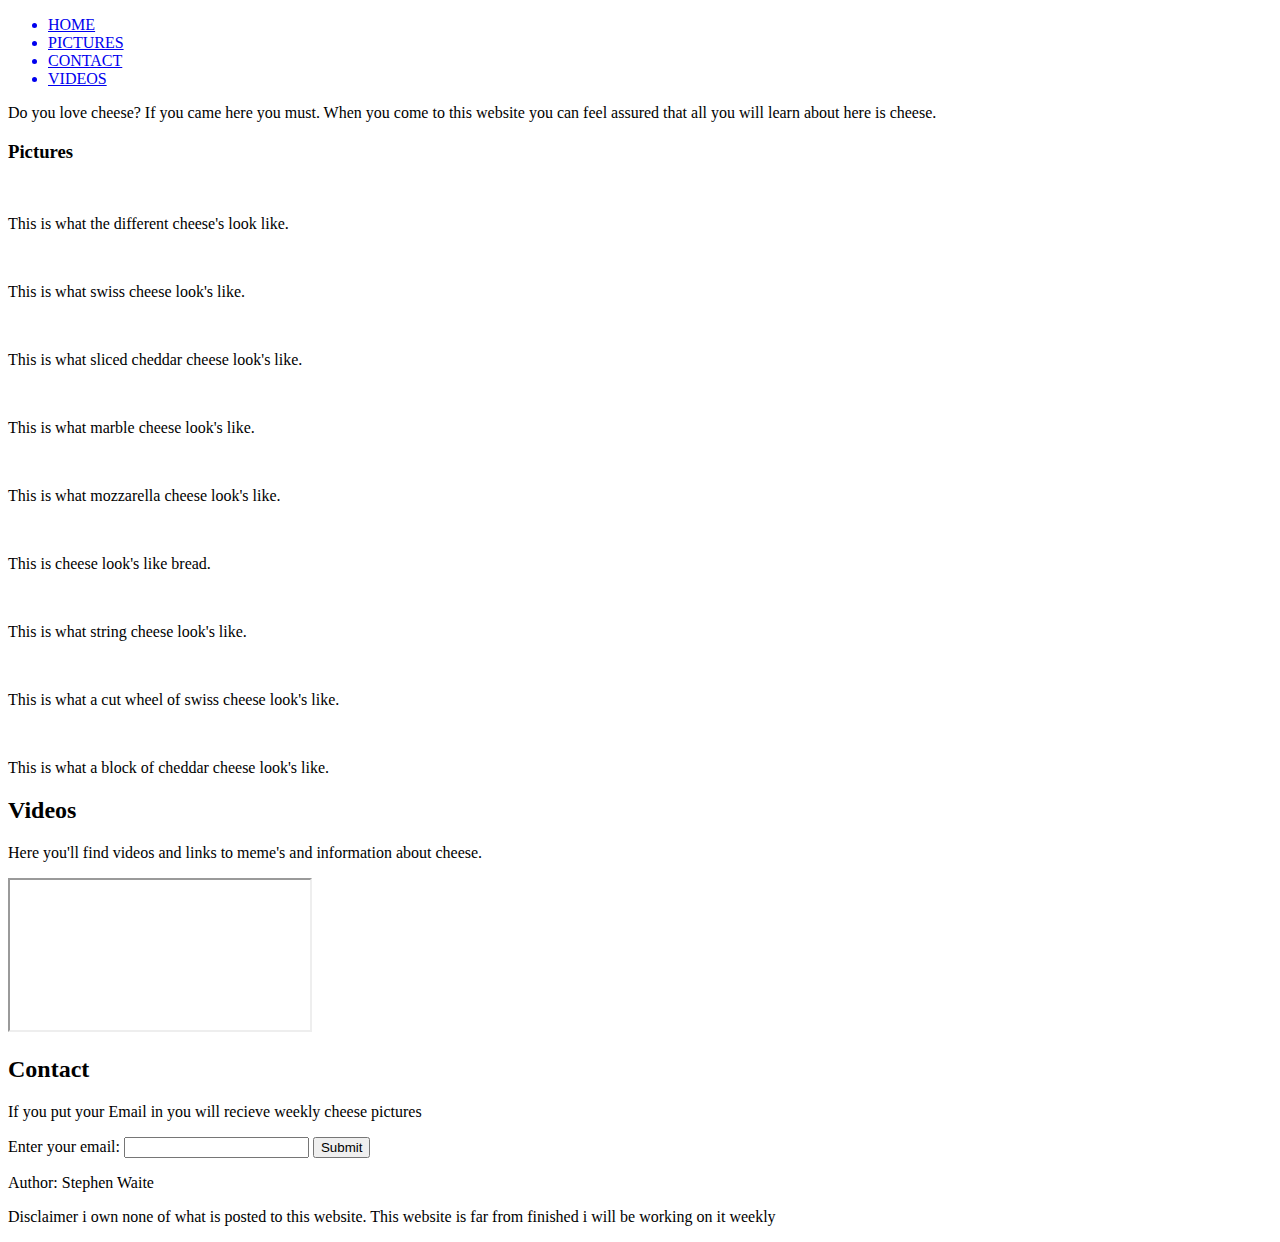
==== Basic_HTML_and_CSS/one_page_website.html @ 7fac426b "add one_page_website.html" ====
<!DOCTYPE html>
<html lang="en">
	<head>
		<meta Charset="UTF-8">
		<title>Welcome to Cheese</title>
	</head>
	<body>
	
		<!-- NAV -->
		<div>
			<div>
				<ul>
					<a href="#home" id="link"><li>HOME</li></a>
					<a href="#pictures" id="link"><li>PICTURES</li></a>
					<a href="#contact" id="link"><li>CONTACT</li></a>
					<a href="#videos" id="link"><li>VIDEOS</li></a>
				</ul>
			</div>
		</div>
		<!-- END NAV -->
		
		<!-- HOME -->
		<div id="home">
			<div>
				<div>
					<p> Do you love cheese? If you came here you must. 
					When you come to this website you can feel assured that all you will learn about here is cheese. </p>
				</div>
			</div>
		</div>
		<!-- END HOME -->
		
		<!-- PICTURES -->
		<section>
			<div id="pictures">
				<h3>Pictures</h3>
					<div>
					
					<!-- PICTURE-CONTAINER 1 -->
					<div>
						<div>
							<img src="\Users\squad\Documents\myRepository\Code\Basic_HTML_and_CSS\Pictures\Thumbnail_1.jpg" alt="">
							<div>
								<p>This is what the different cheese's look like.</p>
							</div>
						</div>
					</div>
					<!-- END PICTURE-CONTAINER 1 -->
					
					<!-- PICTURE-CONTAINER 2 -->
					<div>
						<div>
						<img src="\Users\squad\Documents\myRepository\Code\Basic_HTML_and_CSS\Pictures\Thumbnail_2.jpg" alt="">
							<div>
								<p>This is what swiss cheese look's like.</p>
							</div>
						</div>
					</div>
					<!-- END PICTURE-CONTAINER 2 -->
					
					<!-- PICTURE-CONTAINER 3 -->
					<div>
						<div>
							<img src="\Users\squad\Documents\myRepository\Code\Basic_HTML_and_CSS\Pictures\Thumbnail_3.jpg" alt="">
							<div>
								<p>This is what sliced cheddar cheese look's like.</p>
							</div>
						</div>
					</div>
					<!-- END PICTURE-CONTAINER 3 -->
					
					<!-- PICTURE-CONTAINER 4 -->
					<div>
						<div>
						<img src="\Users\squad\Documents\myRepository\Code\Basic_HTML_and_CSS\Pictures\Thumbnail_4.jpg" alt="">
							<div>
								<p>This is what marble cheese look's like.</p>
							</div>
						</div>
					</div>
					<!-- END PICTURE-CONTAINER 4 -->
					
					<!-- PICTURE-CONTAINER 5 -->
					<div>
						<div>
						<img src="\Users\squad\Documents\myRepository\Code\Basic_HTML_and_CSS\Pictures\Thumbnail_5.jpg" alt="">
							<div>
								<p>This is what mozzarella cheese look's like.</p>
							</div>
						</div>
					</div>
					<!-- END PICTURE-CONTAINER 5 -->
					
					<!-- PICTURE-CONTAINER 6 -->
					<div>
						<div>
						<img src="\Users\squad\Documents\myRepository\Code\Basic_HTML_and_CSS\Pictures\Thumbnail_6.jpg" alt="">
							<div>
								<p>This is cheese look's like bread.</p>
							</div>
						</div>
					</div>
					<!-- END PICTURE-CONTAINER 6 -->
					
					<!-- PICTURE-CONTAINER 7 -->
					<div>
						<div>
							<img src="\Users\squad\Documents\myRepository\Code\Basic_HTML_and_CSS\Pictures\Thumbnail_7.jpg" alt="">
							<div>
								<p>This is what string cheese look's like.</p>
							</div>
						</div>
					</div>
					<!-- END PICTURE-CONTAINER 7 -->
					
					<!-- PICTURE-CONTAINER 8 -->
					<div>
						<div>
							<img src="\Users\squad\Documents\myRepository\Code\Basic_HTML_and_CSS\Pictures\Thumbnail_8.jpg" alt="">
							<div>
								<p>This is what a cut wheel of swiss cheese look's like.</p>
							</div>
						</div>
					</div>
					<!-- END PICTURE-CONTAINER 8 -->
					
					<!-- PICTURE-CONTAINER 9 -->
					<div>
						<div>
							<img src="\Users\squad\Documents\myRepository\Code\Basic_HTML_and_CSS\Pictures\Thumbnail_9.jpg" alt="">
							<div>
								<p>This is what a block of cheddar cheese look's like.</p>
							</div>
						</div>
					</div>
					<!-- END PICTURE-CONTAINER 9 -->
					
				</div>
			</div>
		</section>
		<!-- END PICTURES -->
		
		<!-- VIDEOS -->
		<section>
			<div id="videos">
				<div>
					<h2>Videos</h2>
						<div>
							<p>Here you'll find videos and links to meme's and information about cheese.</p>
								<div>
									<iframe
									src="https://www.youtube.com/watch?v=SyimUCBIo6c"
									title="James May says cheese">
									</iframe>
								</div>
						</div>
				</div>
			</div>
		</section>
		<!-- END VIDEOS -->
		
		<!-- CONTACT -->
		<section>
			<div id="contact">
				<div>
					<h2>Contact</h2>
					<div>
						<p>If you put your Email in you will recieve weekly cheese pictures</p>
						<div>
							<form action="" method="post">
								<label for="email">Enter your email:</label>
								<input type="email" id="email" name="email">
								<input type="submit">
							</form>
						</div>
					</div>
				</div>
			</div>
		</section>
		<!-- END CONTACT -->
		
		<!-- FOOTER -->
			<footer>
				<p>Author: Stephen Waite</p>
				<p>Disclaimer i own none of what is posted to this website. This website is far from finished i will be working on it weekly</p>
		<!-- END FOOTER -->
	
	</body>
</html>
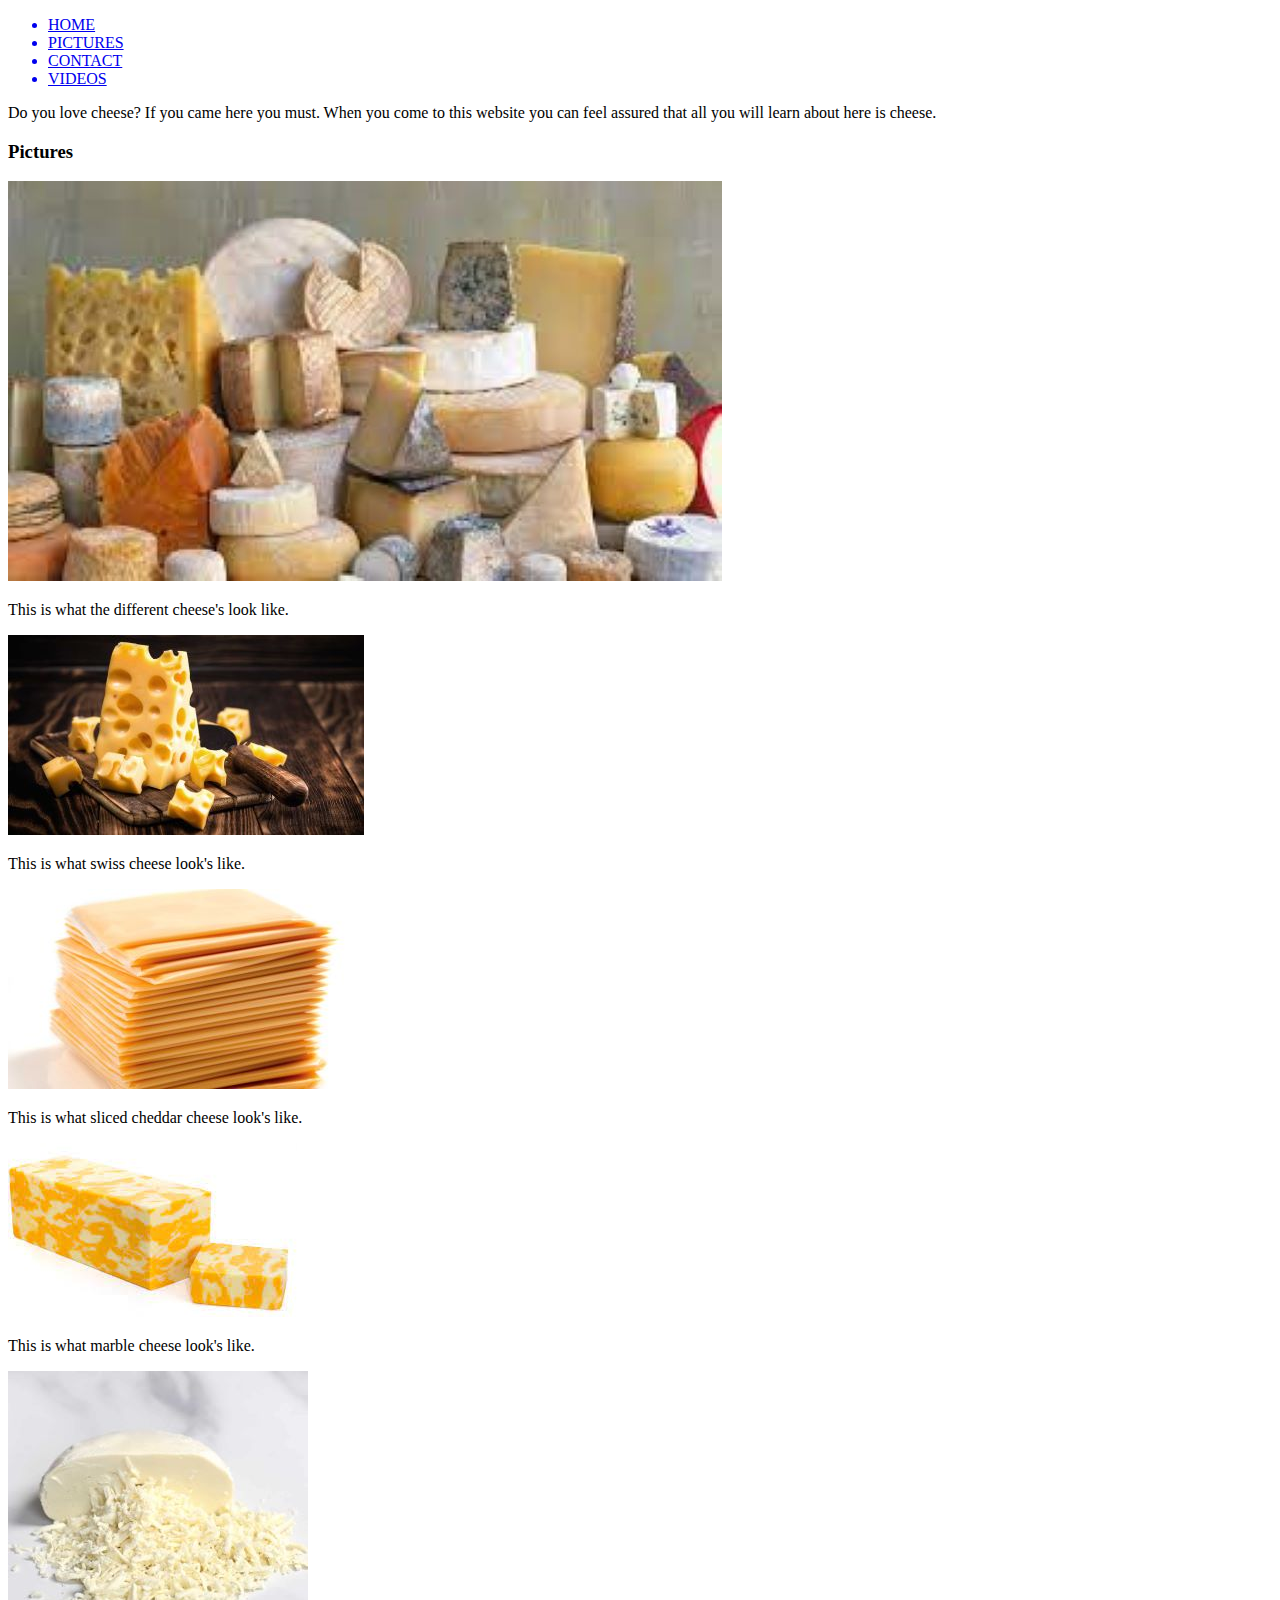
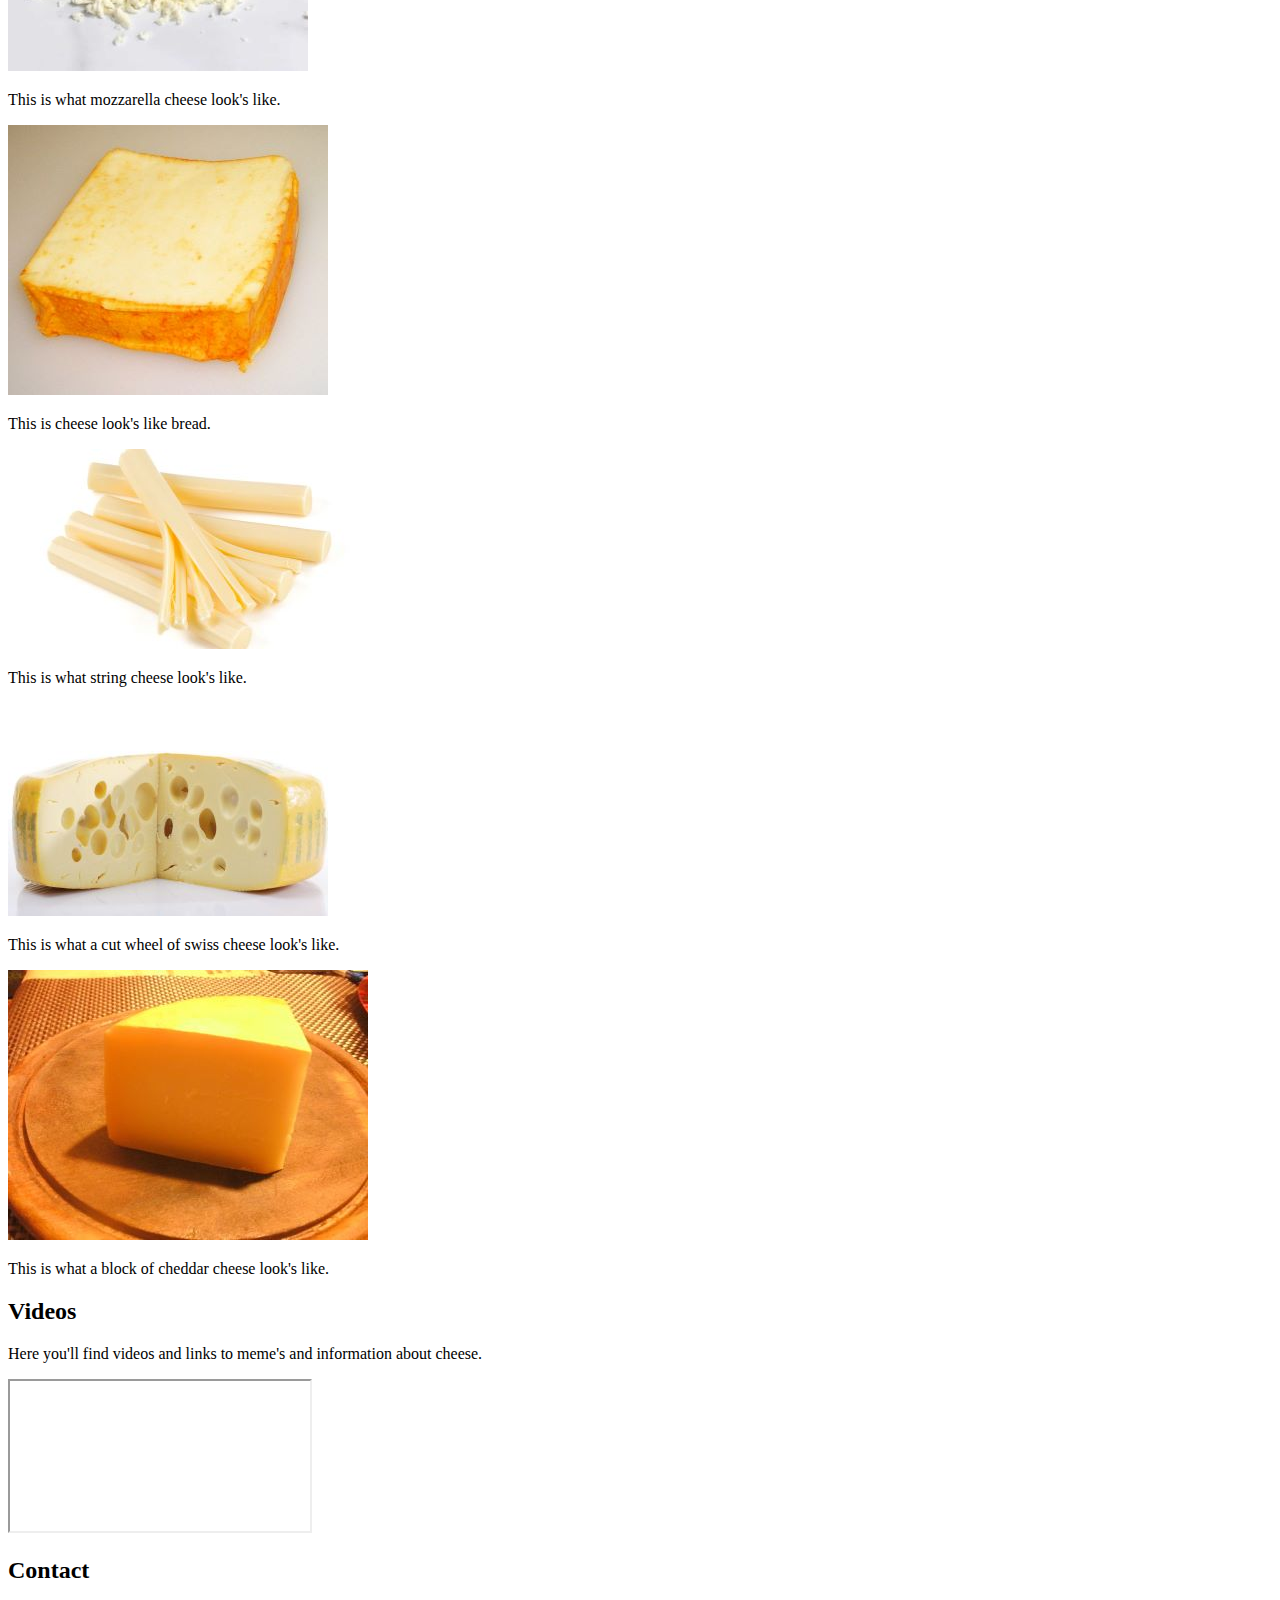
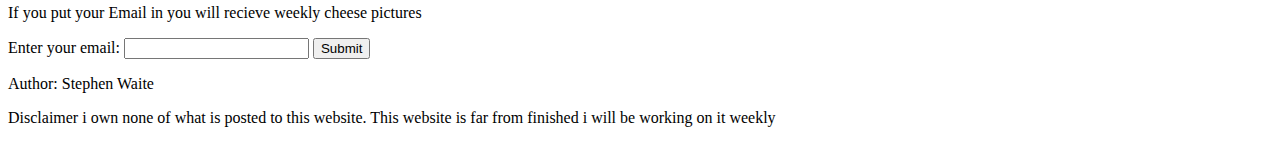
==== commit 44a34869: "updated the file" ====
--- a/Basic_HTML_and_CSS/one_page_website.html
+++ b/Basic_HTML_and_CSS/one_page_website.html
@@ -39,7 +39,7 @@
 					<!-- PICTURE-CONTAINER 1 -->
 					<div>
 						<div>
-							<img src="\Users\squad\Documents\myRepository\Code\Basic_HTML_and_CSS\Pictures\Thumbnail_1.jpg" alt="">
+							<img src="\Basic_HTML_and_CSS\Pictures\Thumbnail_1.jpg" alt="">
 							<div>
 								<p>This is what the different cheese's look like.</p>
 							</div>
@@ -50,7 +50,7 @@
 					<!-- PICTURE-CONTAINER 2 -->
 					<div>
 						<div>
-						<img src="\Users\squad\Documents\myRepository\Code\Basic_HTML_and_CSS\Pictures\Thumbnail_2.jpg" alt="">
+						<img src="\Basic_HTML_and_CSS\Pictures\Thumbnail_2.jpg" alt="">
 							<div>
 								<p>This is what swiss cheese look's like.</p>
 							</div>
@@ -61,7 +61,7 @@
 					<!-- PICTURE-CONTAINER 3 -->
 					<div>
 						<div>
-							<img src="\Users\squad\Documents\myRepository\Code\Basic_HTML_and_CSS\Pictures\Thumbnail_3.jpg" alt="">
+							<img src="\Basic_HTML_and_CSS\Pictures\Thumbnail_3.jpg" alt="">
 							<div>
 								<p>This is what sliced cheddar cheese look's like.</p>
 							</div>
@@ -72,7 +72,7 @@
 					<!-- PICTURE-CONTAINER 4 -->
 					<div>
 						<div>
-						<img src="\Users\squad\Documents\myRepository\Code\Basic_HTML_and_CSS\Pictures\Thumbnail_4.jpg" alt="">
+						<img src="\Basic_HTML_and_CSS\Pictures\Thumbnail_4.jpg" alt="">
 							<div>
 								<p>This is what marble cheese look's like.</p>
 							</div>
@@ -83,7 +83,7 @@
 					<!-- PICTURE-CONTAINER 5 -->
 					<div>
 						<div>
-						<img src="\Users\squad\Documents\myRepository\Code\Basic_HTML_and_CSS\Pictures\Thumbnail_5.jpg" alt="">
+						<img src="\Basic_HTML_and_CSS\Pictures\Thumbnail_5.jpg" alt="">
 							<div>
 								<p>This is what mozzarella cheese look's like.</p>
 							</div>
@@ -94,7 +94,7 @@
 					<!-- PICTURE-CONTAINER 6 -->
 					<div>
 						<div>
-						<img src="\Users\squad\Documents\myRepository\Code\Basic_HTML_and_CSS\Pictures\Thumbnail_6.jpg" alt="">
+						<img src="\Basic_HTML_and_CSS\Pictures\Thumbnail_6.jpg" alt="">
 							<div>
 								<p>This is cheese look's like bread.</p>
 							</div>
@@ -105,7 +105,7 @@
 					<!-- PICTURE-CONTAINER 7 -->
 					<div>
 						<div>
-							<img src="\Users\squad\Documents\myRepository\Code\Basic_HTML_and_CSS\Pictures\Thumbnail_7.jpg" alt="">
+							<img src="\Basic_HTML_and_CSS\Pictures\Thumbnail_7.jpg" alt="">
 							<div>
 								<p>This is what string cheese look's like.</p>
 							</div>
@@ -116,7 +116,7 @@
 					<!-- PICTURE-CONTAINER 8 -->
 					<div>
 						<div>
-							<img src="\Users\squad\Documents\myRepository\Code\Basic_HTML_and_CSS\Pictures\Thumbnail_8.jpg" alt="">
+							<img src="\Basic_HTML_and_CSS\Pictures\Thumbnail_8.jpg" alt="">
 							<div>
 								<p>This is what a cut wheel of swiss cheese look's like.</p>
 							</div>
@@ -127,7 +127,7 @@
 					<!-- PICTURE-CONTAINER 9 -->
 					<div>
 						<div>
-							<img src="\Users\squad\Documents\myRepository\Code\Basic_HTML_and_CSS\Pictures\Thumbnail_9.jpg" alt="">
+							<img src="\Basic_HTML_and_CSS\Pictures\Thumbnail_9.jpg" alt="">
 							<div>
 								<p>This is what a block of cheddar cheese look's like.</p>
 							</div>
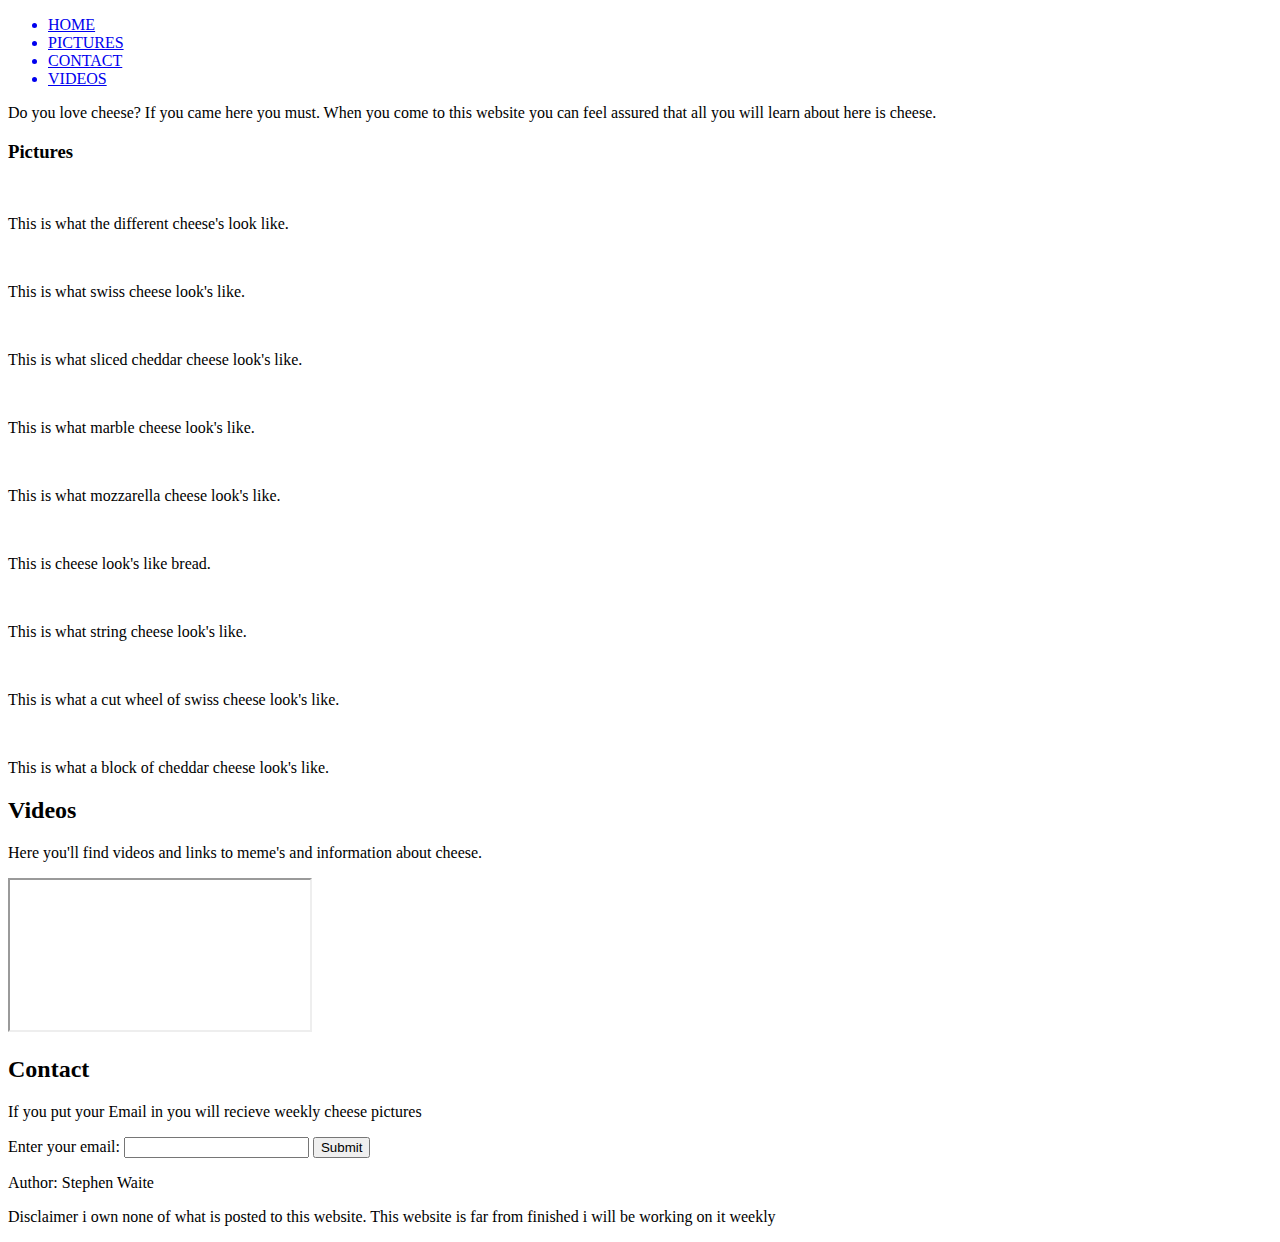
==== commit 45d7efb5: "updated the code" ====
--- a/Basic_HTML_and_CSS/one_page_website.html
+++ b/Basic_HTML_and_CSS/one_page_website.html
@@ -39,7 +39,7 @@
 					<!-- PICTURE-CONTAINER 1 -->
 					<div>
 						<div>
-							<img src="\Basic_HTML_and_CSS\Pictures\Thumbnail_1.jpg" alt="">
+							<img src="\Pictures\Thumbnail_1.jpg" alt="">
 							<div>
 								<p>This is what the different cheese's look like.</p>
 							</div>
@@ -50,7 +50,7 @@
 					<!-- PICTURE-CONTAINER 2 -->
 					<div>
 						<div>
-						<img src="\Basic_HTML_and_CSS\Pictures\Thumbnail_2.jpg" alt="">
+						<img src="\Pictures\Thumbnail_2.jpg" alt="">
 							<div>
 								<p>This is what swiss cheese look's like.</p>
 							</div>
@@ -61,7 +61,7 @@
 					<!-- PICTURE-CONTAINER 3 -->
 					<div>
 						<div>
-							<img src="\Basic_HTML_and_CSS\Pictures\Thumbnail_3.jpg" alt="">
+							<img src="\Pictures\Thumbnail_3.jpg" alt="">
 							<div>
 								<p>This is what sliced cheddar cheese look's like.</p>
 							</div>
@@ -72,7 +72,7 @@
 					<!-- PICTURE-CONTAINER 4 -->
 					<div>
 						<div>
-						<img src="\Basic_HTML_and_CSS\Pictures\Thumbnail_4.jpg" alt="">
+						<img src="\Pictures\Thumbnail_4.jpg" alt="">
 							<div>
 								<p>This is what marble cheese look's like.</p>
 							</div>
@@ -83,7 +83,7 @@
 					<!-- PICTURE-CONTAINER 5 -->
 					<div>
 						<div>
-						<img src="\Basic_HTML_and_CSS\Pictures\Thumbnail_5.jpg" alt="">
+						<img src="\Pictures\Thumbnail_5.jpg" alt="">
 							<div>
 								<p>This is what mozzarella cheese look's like.</p>
 							</div>
@@ -94,7 +94,7 @@
 					<!-- PICTURE-CONTAINER 6 -->
 					<div>
 						<div>
-						<img src="\Basic_HTML_and_CSS\Pictures\Thumbnail_6.jpg" alt="">
+						<img src="\Pictures\Thumbnail_6.jpg" alt="">
 							<div>
 								<p>This is cheese look's like bread.</p>
 							</div>
@@ -105,7 +105,7 @@
 					<!-- PICTURE-CONTAINER 7 -->
 					<div>
 						<div>
-							<img src="\Basic_HTML_and_CSS\Pictures\Thumbnail_7.jpg" alt="">
+							<img src="\Pictures\Thumbnail_7.jpg" alt="">
 							<div>
 								<p>This is what string cheese look's like.</p>
 							</div>
@@ -116,7 +116,7 @@
 					<!-- PICTURE-CONTAINER 8 -->
 					<div>
 						<div>
-							<img src="\Basic_HTML_and_CSS\Pictures\Thumbnail_8.jpg" alt="">
+							<img src="\Pictures\Thumbnail_8.jpg" alt="">
 							<div>
 								<p>This is what a cut wheel of swiss cheese look's like.</p>
 							</div>
@@ -127,7 +127,7 @@
 					<!-- PICTURE-CONTAINER 9 -->
 					<div>
 						<div>
-							<img src="\Basic_HTML_and_CSS\Pictures\Thumbnail_9.jpg" alt="">
+							<img src="\Pictures\Thumbnail_9.jpg" alt="">
 							<div>
 								<p>This is what a block of cheddar cheese look's like.</p>
 							</div>
@@ -149,8 +149,8 @@
 							<p>Here you'll find videos and links to meme's and information about cheese.</p>
 								<div>
 									<iframe
-									src="https://www.youtube.com/watch?v=SyimUCBIo6c"
-									title="James May says cheese">
+									src="https://www.youtube.com/watch?v=oyZVEDFP16w"
+									title="Cheese">
 									</iframe>
 								</div>
 						</div>
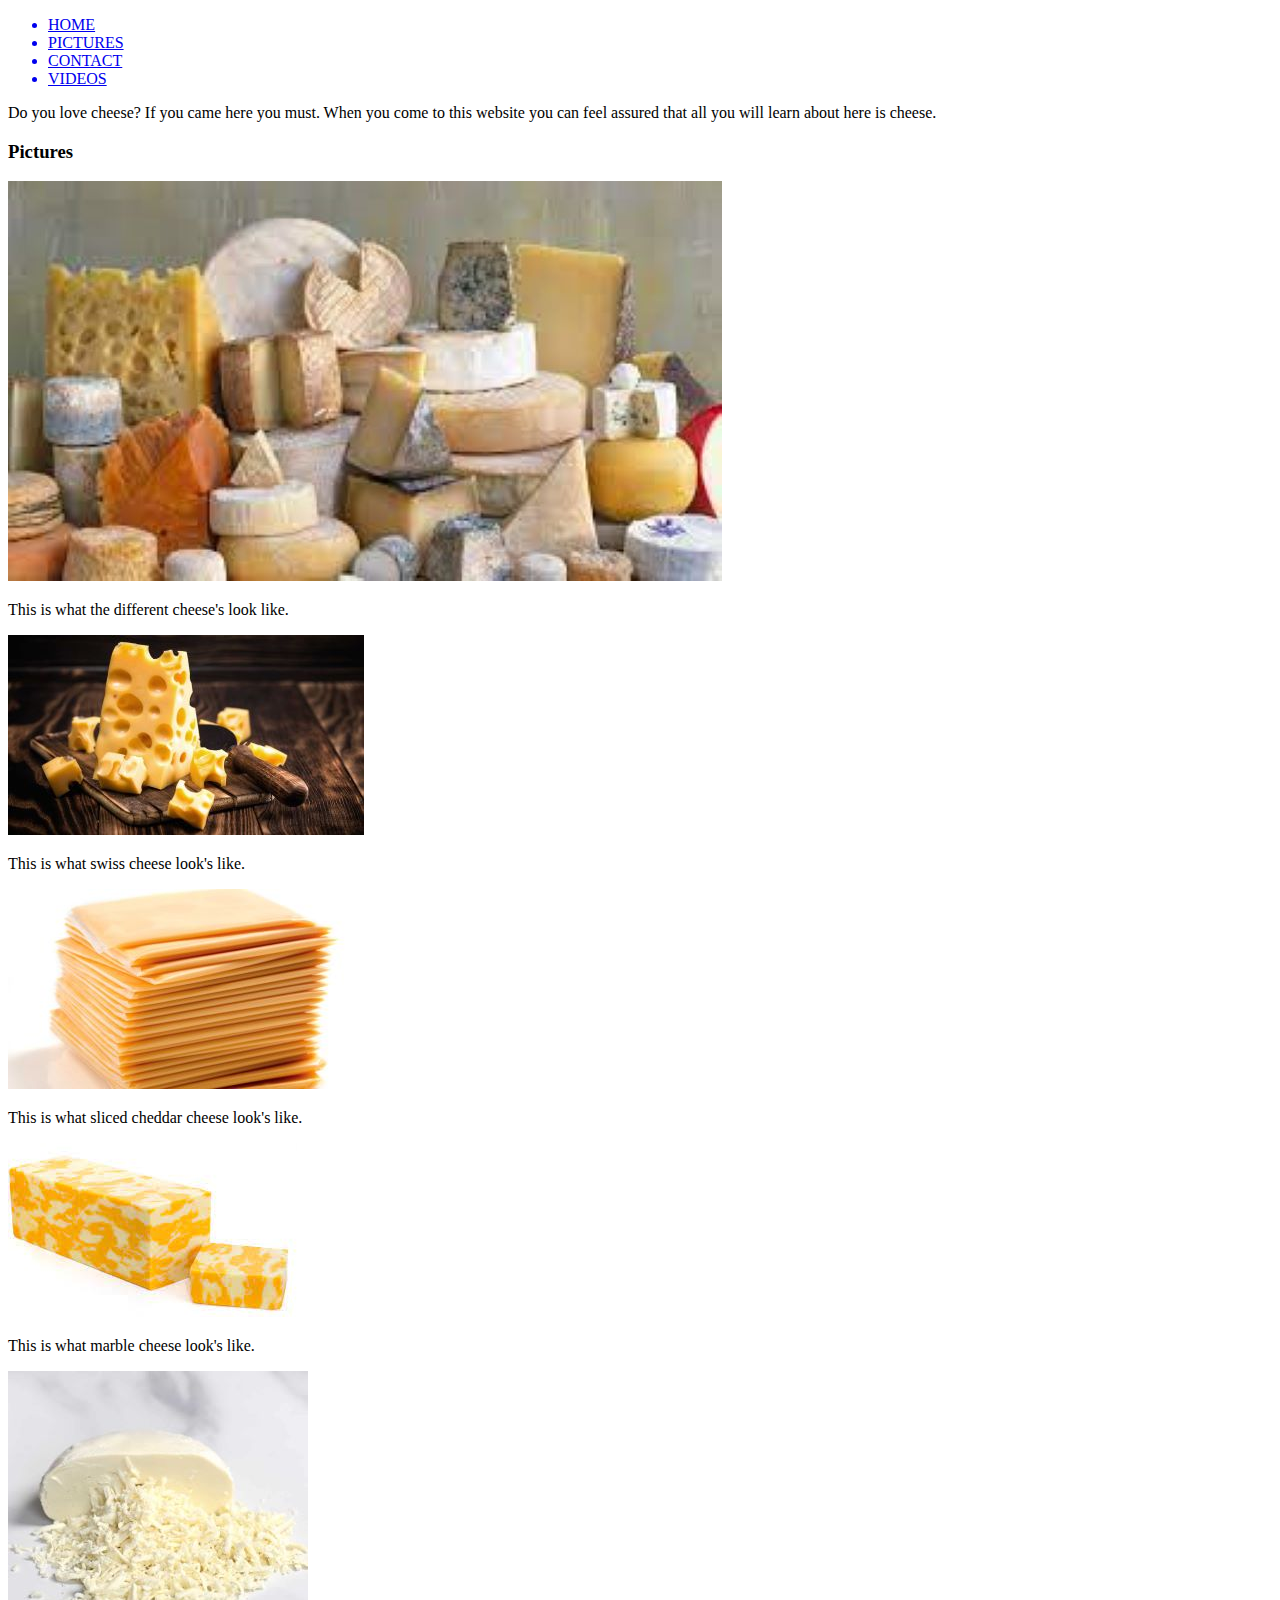
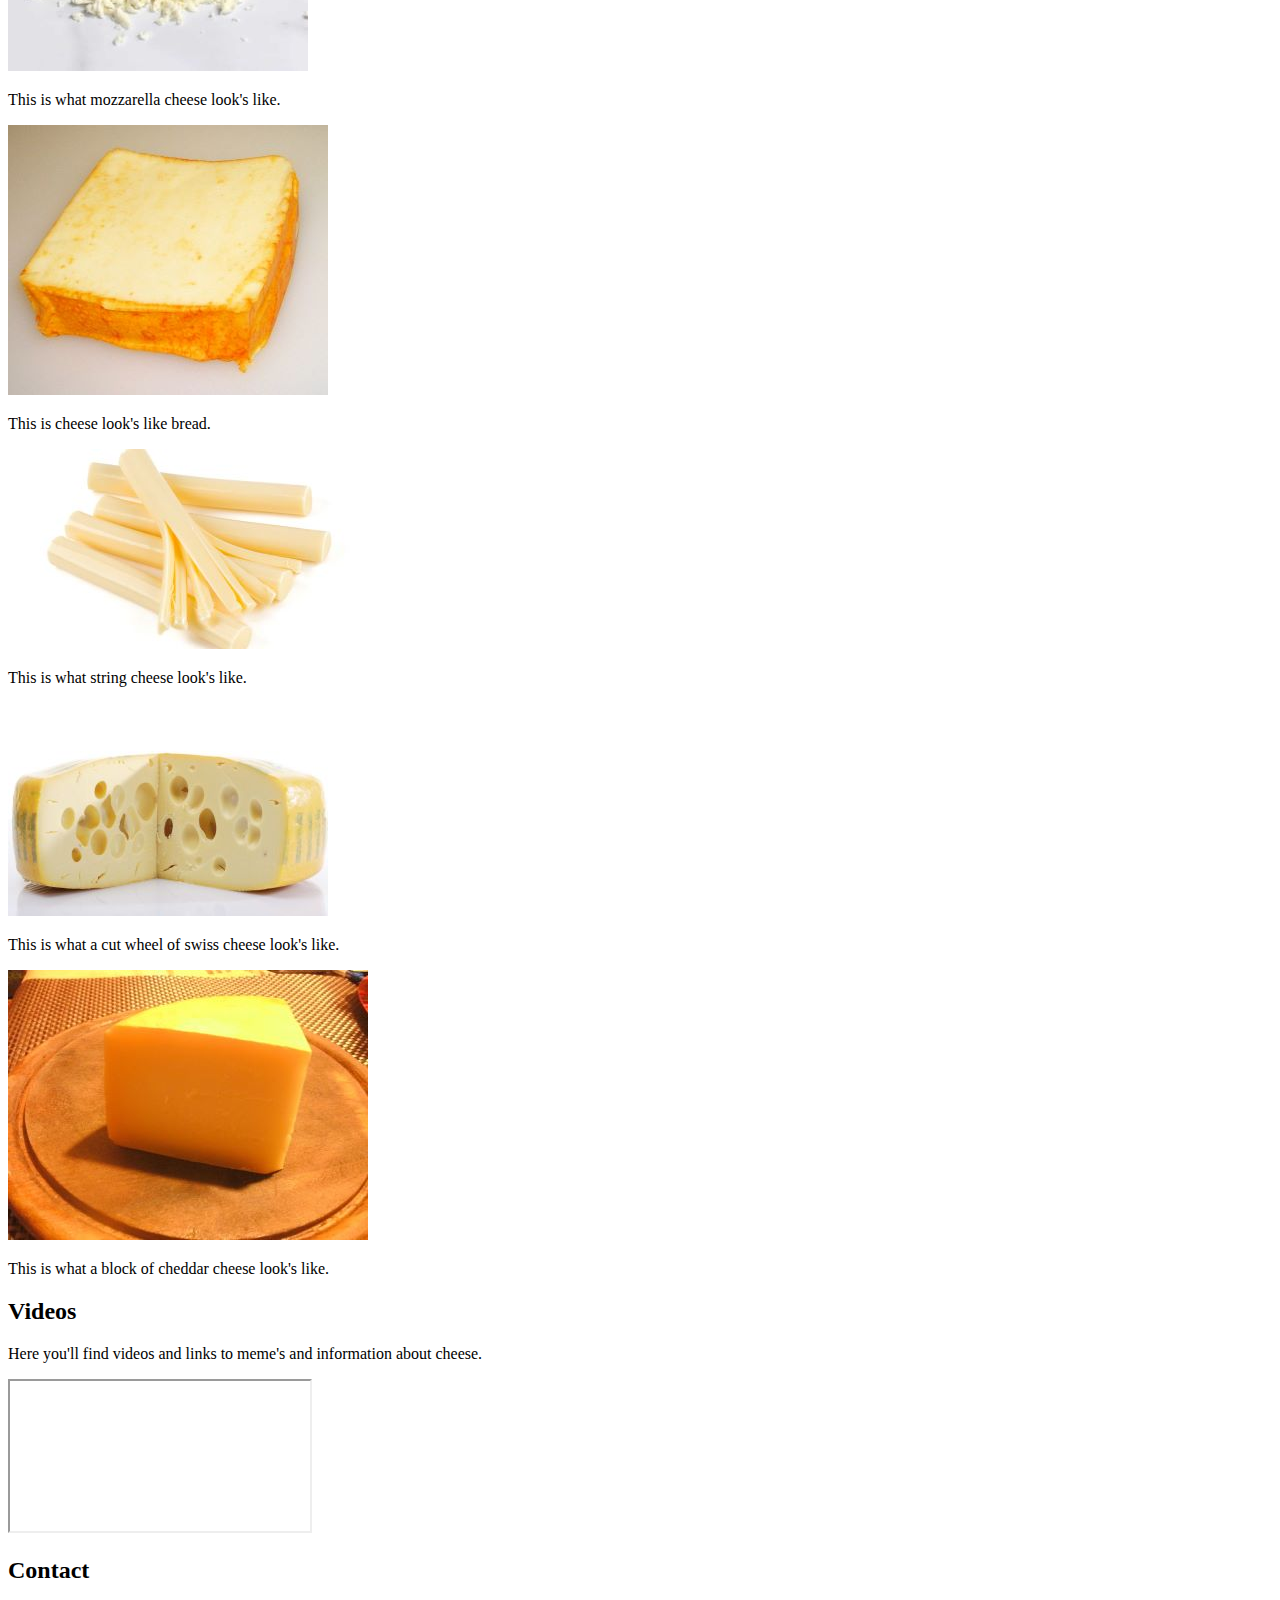
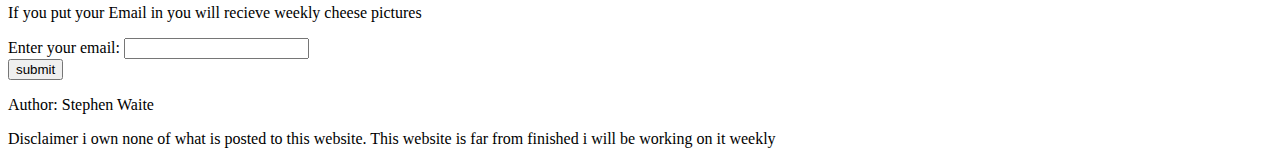
==== commit 6e55edeb: "Main" ====
--- a/Basic_HTML_and_CSS/one_page_website.html
+++ b/Basic_HTML_and_CSS/one_page_website.html
@@ -1,15 +1,18 @@
 <!DOCTYPE html>
 <html lang="en">
 	<head>
+		<link rel="stylesheet" href="./css/favicon.css">
 		<meta Charset="UTF-8">
 		<title>Welcome to Cheese</title>
+		<link rel="stylesheet" href="./css/animation.css">
+		<link rel="stylesheet" href="./css/shared.css">
 	</head>
 	<body>
 	
 		<!-- NAV -->
-		<div>
-			<div>
-				<ul>
+		<div class="wrap">
+			<div class="menu-container">
+				<ul class="menu">
 					<a href="#home" id="link"><li>HOME</li></a>
 					<a href="#pictures" id="link"><li>PICTURES</li></a>
 					<a href="#contact" id="link"><li>CONTACT</li></a>
@@ -21,119 +24,121 @@
 		
 		<!-- HOME -->
 		<div id="home">
-			<div>
-				<div>
-					<p> Do you love cheese? If you came here you must. 
-					When you come to this website you can feel assured that all you will learn about here is cheese. </p>
+			<div class="container">
+				<div class="text-center">
+					<span class="head-main">
+						<p> Do you love cheese? If you came here you must. 
+						When you come to this website you can feel assured that all you will learn about here is cheese. </p>
+					</span>
 				</div>
 			</div>
 		</div>
 		<!-- END HOME -->
 		
 		<!-- PICTURES -->
-		<section>
-			<div id="pictures">
+		<section id="pictures">
+			<div class="container">
 				<h3>Pictures</h3>
-					<div>
+					<div class="flex-container">
 					
-					<!-- PICTURE-CONTAINER 1 -->
-					<div>
-						<div>
-							<img src="\Pictures\Thumbnail_1.jpg" alt="">
-							<div>
-								<p>This is what the different cheese's look like.</p>
+						<!-- PICTURE-CONTAINER 1 -->
+						<div class="photo-container">
+							<div class="photo">
+								<img src="Pictures\Thumbnail_1.jpg" alt="">
+								<div class="photo-overlay">
+									<p>This is what the different cheese's look like.</p>
+								</div>
 							</div>
 						</div>
-					</div>
-					<!-- END PICTURE-CONTAINER 1 -->
+						<!-- END PICTURE-CONTAINER 1 -->
 					
-					<!-- PICTURE-CONTAINER 2 -->
-					<div>
-						<div>
-						<img src="\Pictures\Thumbnail_2.jpg" alt="">
-							<div>
-								<p>This is what swiss cheese look's like.</p>
+						<!-- PICTURE-CONTAINER 2 -->
+						<div class="photo-container">
+							<div class="photo">
+								<img src="Pictures\Thumbnail_2.jpg" alt="">
+								<div class="photo-overlay">
+									<p>This is what swiss cheese look's like.</p>
+								</div>
 							</div>
 						</div>
-					</div>
-					<!-- END PICTURE-CONTAINER 2 -->
+						<!-- END PICTURE-CONTAINER 2 -->
 					
-					<!-- PICTURE-CONTAINER 3 -->
-					<div>
-						<div>
-							<img src="\Pictures\Thumbnail_3.jpg" alt="">
-							<div>
-								<p>This is what sliced cheddar cheese look's like.</p>
+						<!-- PICTURE-CONTAINER 3 -->
+						<div class="photo-container">
+							<div class="photo">
+								<img src="Pictures\Thumbnail_3.jpg" alt="">
+								<div class="photo-overlay">
+									<p>This is what sliced cheddar cheese look's like.</p>
+								</div>
 							</div>
 						</div>
-					</div>
-					<!-- END PICTURE-CONTAINER 3 -->
+						<!-- END PICTURE-CONTAINER 3 -->
 					
-					<!-- PICTURE-CONTAINER 4 -->
-					<div>
-						<div>
-						<img src="\Pictures\Thumbnail_4.jpg" alt="">
-							<div>
-								<p>This is what marble cheese look's like.</p>
+						<!-- PICTURE-CONTAINER 4 -->
+						<div class="photo-container">
+							<div class="photo">
+								<img src="Pictures\Thumbnail_4.jpg" alt="">
+								<div class="photo-overlay">
+									<p>This is what marble cheese look's like.</p>
+								</div>
 							</div>
 						</div>
-					</div>
-					<!-- END PICTURE-CONTAINER 4 -->
+						<!-- END PICTURE-CONTAINER 4 -->
 					
-					<!-- PICTURE-CONTAINER 5 -->
-					<div>
-						<div>
-						<img src="\Pictures\Thumbnail_5.jpg" alt="">
-							<div>
-								<p>This is what mozzarella cheese look's like.</p>
+						<!-- PICTURE-CONTAINER 5 -->
+						<div class="photo-container">
+							<div class="photo">
+								<img src="Pictures\Thumbnail_5.jpg" alt="">
+								<div class="photo-overlay">
+									<p>This is what mozzarella cheese look's like.</p>
+								</div>
 							</div>
 						</div>
-					</div>
-					<!-- END PICTURE-CONTAINER 5 -->
+						<!-- END PICTURE-CONTAINER 5 -->
 					
-					<!-- PICTURE-CONTAINER 6 -->
-					<div>
-						<div>
-						<img src="\Pictures\Thumbnail_6.jpg" alt="">
-							<div>
-								<p>This is cheese look's like bread.</p>
+						<!-- PICTURE-CONTAINER 6 -->
+						<div class="photo-container">
+							<div class="photo">
+								<img src="Pictures\Thumbnail_6.jpg" alt="">
+								<div class="photo-overlay">
+									<p>This is cheese look's like bread.</p>
+								</div>
 							</div>
 						</div>
-					</div>
-					<!-- END PICTURE-CONTAINER 6 -->
+						<!-- END PICTURE-CONTAINER 6 -->
 					
-					<!-- PICTURE-CONTAINER 7 -->
-					<div>
-						<div>
-							<img src="\Pictures\Thumbnail_7.jpg" alt="">
-							<div>
-								<p>This is what string cheese look's like.</p>
+						<!-- PICTURE-CONTAINER 7 -->
+						<div class="photo-container">
+							<div class="photo">
+								<img src="Pictures\Thumbnail_7.jpg" alt="">
+								<div class="photo-overlay">
+									<p>This is what string cheese look's like.</p>
+								</div>
 							</div>
 						</div>
-					</div>
-					<!-- END PICTURE-CONTAINER 7 -->
+						<!-- END PICTURE-CONTAINER 7 -->
 					
-					<!-- PICTURE-CONTAINER 8 -->
-					<div>
-						<div>
-							<img src="\Pictures\Thumbnail_8.jpg" alt="">
-							<div>
-								<p>This is what a cut wheel of swiss cheese look's like.</p>
+						<!-- PICTURE-CONTAINER 8 -->
+						<div class="photo-container">
+							<div class="photo">
+								<img src="Pictures\Thumbnail_8.jpg" alt="">
+								<div class="photo-overlay">
+									<p>This is what a cut wheel of swiss cheese look's like.</p>
+								</div>
 							</div>
 						</div>
-					</div>
-					<!-- END PICTURE-CONTAINER 8 -->
+						<!-- END PICTURE-CONTAINER 8 -->
 					
-					<!-- PICTURE-CONTAINER 9 -->
-					<div>
-						<div>
-							<img src="\Pictures\Thumbnail_9.jpg" alt="">
-							<div>
-								<p>This is what a block of cheddar cheese look's like.</p>
+						<!-- PICTURE-CONTAINER 9 -->
+						<div class="photo-container">
+							<div class="photo">
+								<img src="Pictures\Thumbnail_9.jpg" alt="">
+								<div class="photo-overlay">
+									<p>This is what a block of cheddar cheese look's like.</p>
+								</div>
 							</div>
 						</div>
-					</div>
-					<!-- END PICTURE-CONTAINER 9 -->
+						<!-- END PICTURE-CONTAINER 9 -->
 					
 				</div>
 			</div>
@@ -141,15 +146,15 @@
 		<!-- END PICTURES -->
 		
 		<!-- VIDEOS -->
-		<section>
-			<div id="videos">
+		<section id="videos">
+			<div class="container">
 				<div>
 					<h2>Videos</h2>
 						<div>
 							<p>Here you'll find videos and links to meme's and information about cheese.</p>
-								<div>
+								<div class="video-container">
 									<iframe
-									src="https://www.youtube.com/watch?v=oyZVEDFP16w"
+									src="https://www.youtube.com/embed/SyimUCBIo6c"
 									title="Cheese">
 									</iframe>
 								</div>
@@ -160,17 +165,21 @@
 		<!-- END VIDEOS -->
 		
 		<!-- CONTACT -->
-		<section>
-			<div id="contact">
-				<div>
-					<h2>Contact</h2>
-					<div>
-						<p>If you put your Email in you will recieve weekly cheese pictures</p>
-						<div>
+		<section id="contact">
+			<div class="container">
+				<div class="heading-padding">
+					<h2 class="heading-padding">Contact</h2>
+					<div class="contact-area">
+						<p class="contact-text">If you put your Email in you will recieve weekly cheese pictures</p>
+						<div class="contact-info">
 							<form action="" method="post">
 								<label for="email">Enter your email:</label>
 								<input type="email" id="email" name="email">
-								<input type="submit">
+								<div class="form-spacer">
+								</div>
+								<div class="submit">
+									<input type="submit" value="submit">
+								</div>	
 							</form>
 						</div>
 					</div>
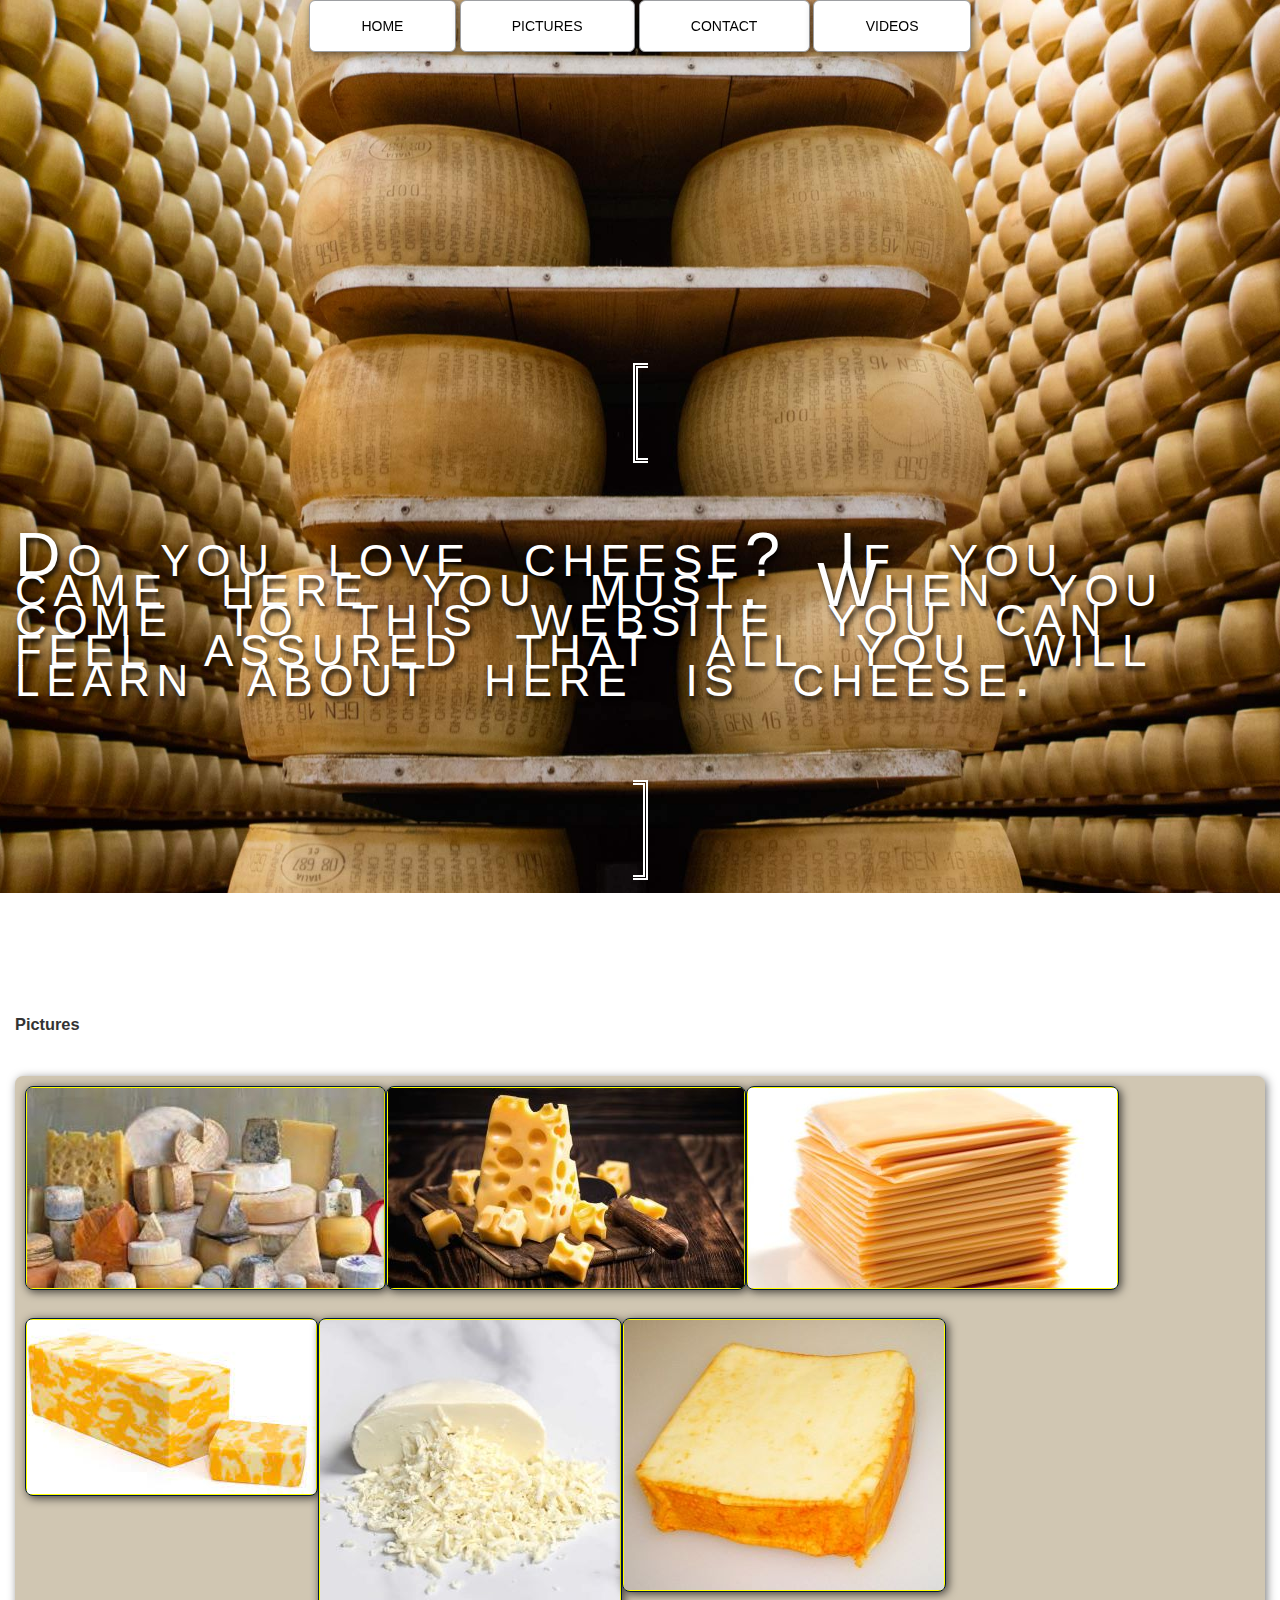
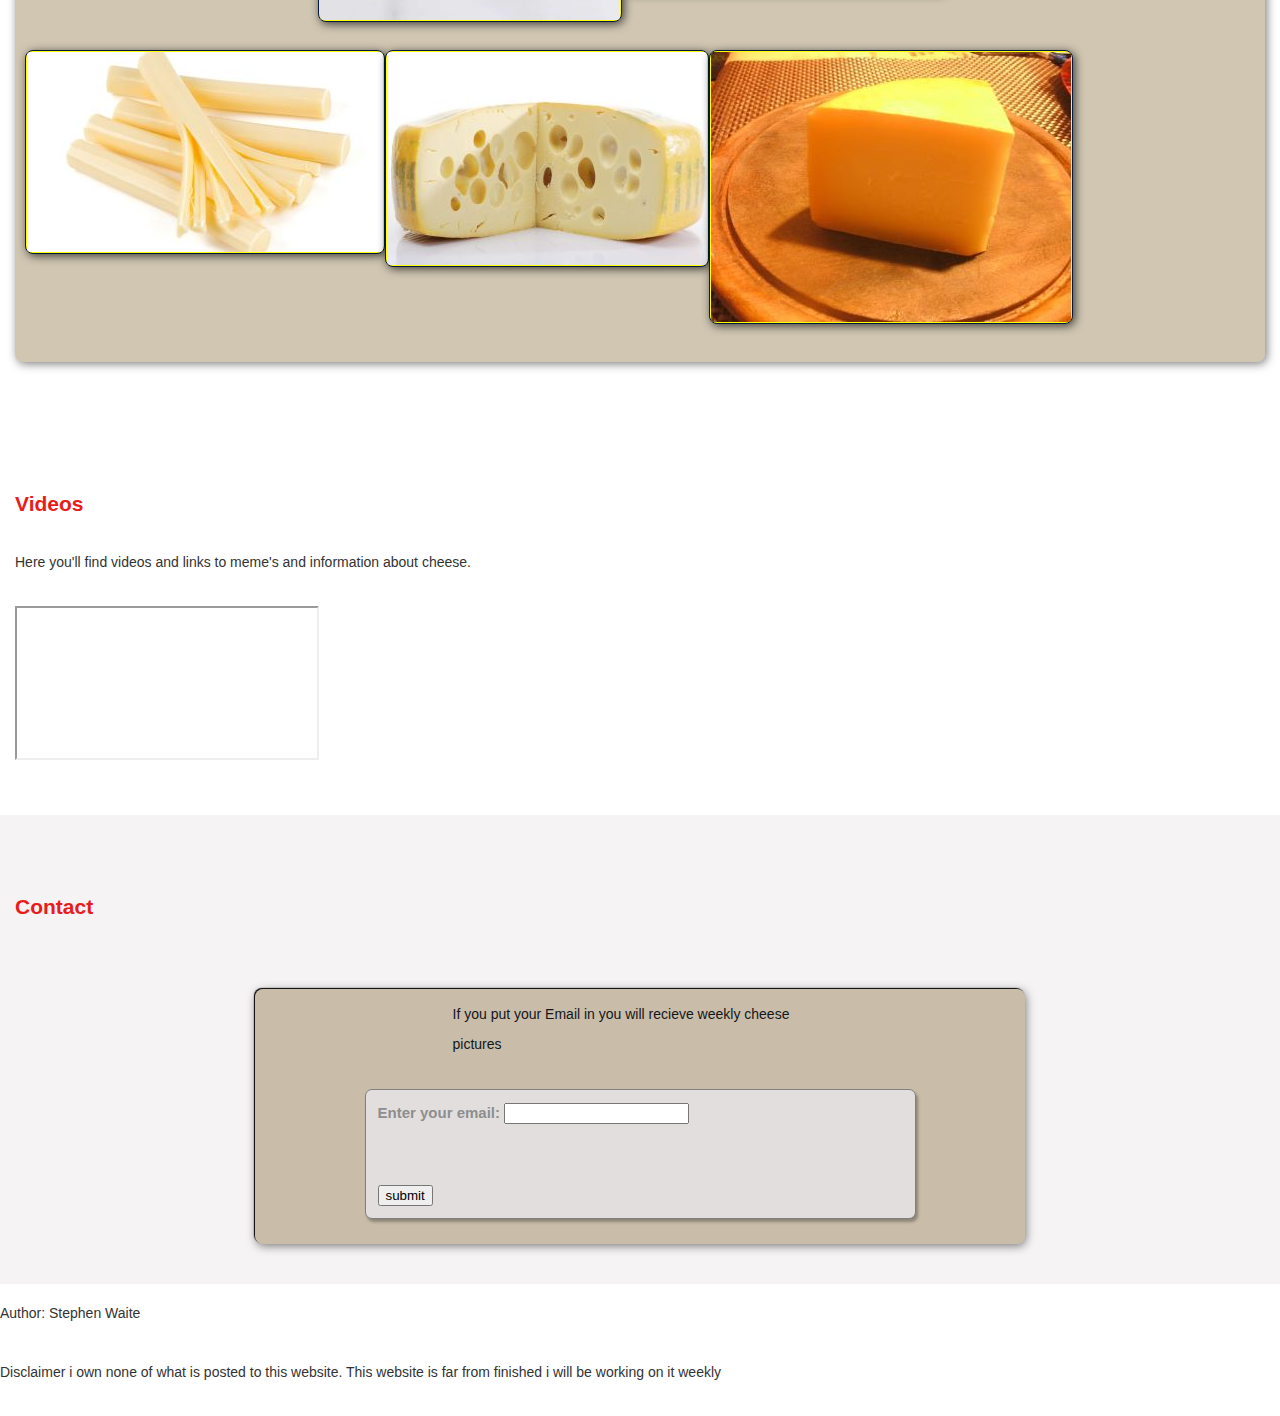
==== commit f0781678: "updated files" ====
--- a/Basic_HTML_and_CSS/one_page_website.html
+++ b/Basic_HTML_and_CSS/one_page_website.html
@@ -44,7 +44,7 @@
 						<!-- PICTURE-CONTAINER 1 -->
 						<div class="photo-container">
 							<div class="photo">
-								<img src="Pictures\Thumbnail_1.jpg" alt="">
+								<img src="Pictures\Thumbnail_1.jpg" onclick="openModal();currentSlide(1)" class="hover-shadow">
 								<div class="photo-overlay">
 									<p>This is what the different cheese's look like.</p>
 								</div>
@@ -55,7 +55,7 @@
 						<!-- PICTURE-CONTAINER 2 -->
 						<div class="photo-container">
 							<div class="photo">
-								<img src="Pictures\Thumbnail_2.jpg" alt="">
+								<img src="Pictures\Thumbnail_2.jpg" onclick="openModal();currentSlide(2)" class="hover-shadow">
 								<div class="photo-overlay">
 									<p>This is what swiss cheese look's like.</p>
 								</div>
@@ -66,7 +66,7 @@
 						<!-- PICTURE-CONTAINER 3 -->
 						<div class="photo-container">
 							<div class="photo">
-								<img src="Pictures\Thumbnail_3.jpg" alt="">
+								<img src="Pictures\Thumbnail_3.jpg" onclick="openModal();currentSlide(3)" class="hover-shadow">
 								<div class="photo-overlay">
 									<p>This is what sliced cheddar cheese look's like.</p>
 								</div>
@@ -77,7 +77,7 @@
 						<!-- PICTURE-CONTAINER 4 -->
 						<div class="photo-container">
 							<div class="photo">
-								<img src="Pictures\Thumbnail_4.jpg" alt="">
+								<img src="Pictures\Thumbnail_4.jpg" onclick="openModal();currentSlide(4)" class="hover-shadow">
 								<div class="photo-overlay">
 									<p>This is what marble cheese look's like.</p>
 								</div>
@@ -88,7 +88,7 @@
 						<!-- PICTURE-CONTAINER 5 -->
 						<div class="photo-container">
 							<div class="photo">
-								<img src="Pictures\Thumbnail_5.jpg" alt="">
+								<img src="Pictures\Thumbnail_5.jpg" onclick="openModal();currentSlide(5)" class="hover-shadow">
 								<div class="photo-overlay">
 									<p>This is what mozzarella cheese look's like.</p>
 								</div>
@@ -99,7 +99,7 @@
 						<!-- PICTURE-CONTAINER 6 -->
 						<div class="photo-container">
 							<div class="photo">
-								<img src="Pictures\Thumbnail_6.jpg" alt="">
+								<img src="Pictures\Thumbnail_6.jpg" onclick="openModal();currentSlide(6)" class="hover-shadow">
 								<div class="photo-overlay">
 									<p>This is cheese look's like bread.</p>
 								</div>
@@ -110,7 +110,7 @@
 						<!-- PICTURE-CONTAINER 7 -->
 						<div class="photo-container">
 							<div class="photo">
-								<img src="Pictures\Thumbnail_7.jpg" alt="">
+								<img src="Pictures\Thumbnail_7.jpg" onclick="openModal();currentSlide(7)" class="hover-shadow">
 								<div class="photo-overlay">
 									<p>This is what string cheese look's like.</p>
 								</div>
@@ -121,7 +121,7 @@
 						<!-- PICTURE-CONTAINER 8 -->
 						<div class="photo-container">
 							<div class="photo">
-								<img src="Pictures\Thumbnail_8.jpg" alt="">
+								<img src="Pictures\Thumbnail_8.jpg" onclick="openModal();currentSlide(8)" class="hover-shadow">
 								<div class="photo-overlay">
 									<p>This is what a cut wheel of swiss cheese look's like.</p>
 								</div>
@@ -132,7 +132,7 @@
 						<!-- PICTURE-CONTAINER 9 -->
 						<div class="photo-container">
 							<div class="photo">
-								<img src="Pictures\Thumbnail_9.jpg" alt="">
+								<img src="Pictures\Thumbnail_9.jpg" onclick="openModal();currentSlide(9)" class="hover-shadow">
 								<div class="photo-overlay">
 									<p>This is what a block of cheddar cheese look's like.</p>
 								</div>
@@ -145,6 +145,105 @@
 		</section>
 		<!-- END PICTURES -->
 		
+		<!-- THE MODAL/LIGHTBOX -->
+		<div id="myModal" class="modal">
+			<span class="close cursor" onclick="closeModal()">&times;</span>
+			<div class="modal-content">
+
+				<div class="mySlides">
+					<div class="numbertext">1 / 9</div>
+					<img src="Pictures\Thumbnail_1.jpg" style="width:100%;">
+				</div>
+
+				<div class="mySlides">
+					<div class="numbertext">2 / 9</div>
+					<img src="Pictures\Thumbnail_2.jpg" style="width:100%;">
+				</div>
+
+				<div class="mySlides">
+					<div class="numbertext">3 / 9</div>
+					<img src="Pictures\Thumbnail_3.jpg" style="width:100%;">
+				</div>
+
+				<div class="mySlides">
+					<div class="numbertext">4 / 9</div>
+					<img src="Pictures\Thumbnail_4.jpg" style="width:100%;">
+				</div>
+
+				<div class="mySlides">
+					<div class="numbertext">5 / 9</div>
+					<img src="Pictures\Thumbnail_5.jpg" style="width:100%;">
+				</div>
+
+				<div class="mySlides">
+					<div class="numbertext">6 / 9</div>
+					<img src="Pictures\Thumbnail_6.jpg" style="width:100%;">
+				</div>
+
+				<div class="mySlides">
+					<div class="numbertext">7 / 9</div>
+					<img src="Pictures\Thumbnail_7.jpg" style="width:100%;">
+				</div>
+
+				<div class="mySlides">
+					<div class="numbertext">8 / 9</div>
+					<img src="Pictures\Thumbnail_8.jpg" style="width:100%;">
+				</div>
+
+				<div class="mySlides">
+					<div class="numbertext">9 / 9</div>
+					<img src="Pictures\Thumbnail_9.jpg" style="width:100%;">
+				</div>
+
+				<!-- NEXT/PREVIOUS CONTROLS -->
+				<a class="prev" onclick="plusSlides(-1)">%#10094;</a>
+				<a class="next" onclick="plusSlides(1)">%#10095;</a>
+
+				<!-- CAPTION TEXT -->
+				<div class="caption-container">
+					<p id="caption"></p>
+				</div>
+
+				<!-- THUMBNAIL IMAGE CONTROLS -->
+				<div class="column">
+					<img class="demo" src="Pictures\Thumbnail_1.jpg" onclick="currentSlide(1)" alt="">
+				</div>
+
+				<div class="column">
+					<img class="demo" src="Pictures\Thumbnail_2.jpg" onclick="currentSlide(1)" alt="">
+				</div>
+
+				<div class="column">
+					<img class="demo" src="Pictures\Thumbnail_3.jpg" onclick="currentSlide(1)" alt="">
+				</div>
+
+				<div class="column">
+					<img class="demo" src="Pictures\Thumbnail_4.jpg" onclick="currentSlide(1)" alt="">
+				</div>
+
+				<div class="column">
+					<img class="demo" src="Pictures\Thumbnail_5.jpg" onclick="currentSlide(1)" alt="">
+				</div>
+
+				<div class="column">
+					<img class="demo" src="Pictures\Thumbnail_6.jpg" onclick="currentSlide(1)" alt="">
+				</div>
+
+				<div class="column">
+					<img class="demo" src="Pictures\Thumbnail_7.jpg" onclick="currentSlide(1)" alt="">
+				</div>
+
+				<div class="column">
+					<img class="demo" src="Pictures\Thumbnail_8.jpg" onclick="currentSlide(1)" alt="">
+				</div>
+
+				<div class="column">
+					<img class="demo" src="Pictures\Thumbnail_9.jpg" onclick="currentSlide(1)" alt="">
+				</div>
+
+			</div>
+		</div>
+
 		<!-- VIDEOS -->
 		<section id="videos">
 			<div class="container">
@@ -194,5 +293,6 @@
 				<p>Disclaimer i own none of what is posted to this website. This website is far from finished i will be working on it weekly</p>
 		<!-- END FOOTER -->
 	
+		<script src="js/one_page_website.js"></script>
 	</body>
 </html>--- a/Basic_HTML_and_CSS/css/favicon.css
+++ b/Basic_HTML_and_CSS/css/favicon.css
@@ -0,0 +1,4 @@
+<link rel="apple-touch-icon" sizes="180x180" href="/apple-touch-icon.png">
+<link rel="icon" type="image/png" sizes="32x32" href="/favicon-32x32.png">
+<link rel="icon" type="image/png" sizes="16x16" href="/favicon-16x16.png">
+<link rel="manifest" href="/site.webmanifest">--- a/Basic_HTML_and_CSS/css/animation.css
+++ b/Basic_HTML_and_CSS/css/animation.css
@@ -0,0 +1,204 @@
+.menu {
+    color: #f00;
+    font: bold 12/18px sans-serif;
+    text-align: center;
+    display: inline;
+    margin: 0% auto;
+    padding: 0;
+    list-style: none;
+    text-decoration: none;
+}
+
+.menu li {
+    color: #000;
+    background-color: rgba(255, 255, 255, 1);
+    display: inline-block;
+    margin: 0% auto;
+    position: relative;
+    padding: 15px 4%;
+    border: 1px solid #9d9fa2;
+    box-shadow: 2px 2px 10px 0 rgba(0, 0, 0, .5);
+    border-radius: 6px;
+    /*background-color: #052136;*/
+    cursor: pointer;
+    transition-property: background;
+    transition-duration: .4s;
+    transition-delay: 0s;
+    transition-timing-function: ease-in-out;
+}
+
+.menu li:hover {
+    color: #f00;
+    background-color: rgba(100, 65, 0, .3);
+}
+
+.photo {
+    position: relative;
+    line-height: 0;
+    margin-bottom: 2em;
+    overflow: hidden;
+    border-radius: 8px;
+    padding: 1px;
+    border: 1px solid #021a40;
+    background-color: #ff0;
+    box-shadow: 2px 2px 10px rgba(0, 0, 0, 0.7);
+}
+
+.photocontainer {
+    text-align: center;
+    margin: 15px auto;
+    width: 300px;
+    height: 169px;
+}
+
+.photocontainer img {
+    max-width: 100%;
+    width: 300px;
+    height: 169px;
+}
+
+.photo-overlay {
+    color: #fff;
+    position: absolute;
+    top: 0;
+    right: 0;
+    bottom: 0;
+    left: 0;
+    padding-left: 20px;
+    padding-right: 20px;
+    justify-content: center;
+    align-items: center;
+    background: rgba(0, 0, 0, 0.5);
+}
+
+.photo-overlay {
+    opacity: 0;
+    transition: opacity .1s;
+    border-radius: 10px;
+    cursor: pointer;
+}
+
+.photo-overlay p {
+    width: 100%;
+    height: 100%;
+    color: #fff;
+}
+
+.photo-overlay hover {
+    opacity: 1;
+}
+
+.photo img{
+    transition: transform .5s;
+    transform-origin: 50% 50%;
+}
+
+.photo:hover img {
+    transform: scale(1.1); 
+}
+
+.column {
+    float: left;
+    width: 25%;
+}
+
+.modal {
+    display: none;
+    position: fixed;
+    z-index: 1;
+    padding-top: 100px;
+    left: 0;
+    top: 0;
+    width: 100%;
+    height: 100%;
+    overflow: auto;
+    background-color: black;
+}
+
+.modal-content {
+    position: relative;
+    background-color: #fefefe;
+    margin: auto;
+    padding: 0;
+    width: 90%;
+    max-width: 1200px;
+}
+
+.close {
+    color: white;
+    position: absolute;
+    top: 10px;
+    right: 25px;
+    font-size: 35px;
+    font-weight: bold;
+}
+
+.close:hover,
+.close:hover {
+    color: #999;
+    text-decoration: none;
+    cursor: pointer;
+}
+
+.mySlides {
+    display: none;
+}
+
+.prev,
+.next {
+    cursor: pointer;
+    position: absolute;
+    top: 50%;
+    width: auto;
+    padding: 16px;
+    margin-top: -50px;
+    color: white;
+    font-weight: bold;
+    font-size: 20px;
+    transition: 0.6 ease;
+    border-radius: 0 3px 3px 0;
+    user-select: none;
+    -webkit-user-select: none;
+}
+
+.next {
+    right: 0;
+    border-radius: 3px 0 0 3px;
+}
+
+.prev:hover,
+.next:hover {
+    background-color: rgba(0, 0, 0, 0.8);
+}
+
+.numbertext {
+    color: #f2f2f2;
+    font-size: 12px;
+    padding: 8px 12px;
+    position: absolute;
+    top: 0;
+}
+
+.caption-container {
+    text-align: center;
+    background-color: black;
+    padding: 2px 16px;
+    color: white;
+}
+
+img.demo {
+    opacity: 0.6;
+}
+
+.active,
+.demo:hover {
+    opacity: 1; 
+}
+
+img.hover-shadow {
+    transition: 0.3s;
+}
+
+.hover-shadow:hover {
+    box-shadow: 0 4px 8px 0 rgba(0, 0, 0, .2), 0 6px 20px 0 rgba(0, 0, 0, .19);
+}--- a/Basic_HTML_and_CSS/css/shared.css
+++ b/Basic_HTML_and_CSS/css/shared.css
@@ -0,0 +1,255 @@
+html {
+    font-family: sans-serif;
+    font-size: 62.5%;
+    -webkit-tap-highlight-color: rgba(0, 0, 0, 0);
+    -webkit-text-size-adjust: 100%;
+    -ms-text-size-adjust: 100%;
+}
+
+body {
+    font-size: 14px;
+    margin: 0;
+    font-family: "Helvetica Neue", Helvetica, Arial, sans-serif;
+    line-height: 1.42857143;
+    color: #333;
+    background-color: #fff;
+}
+
+footer,
+nav {
+    display: block;
+}
+
+h1, h2, h3, h4, h5, h6 {
+    font-family: 'Open Sans', sans-serif;
+}
+
+h2 {
+    line-height: 50px;
+    color: #e91c1c;
+}
+
+h3{
+    line-height: 30px;
+    padding-bottom: 20px;
+}
+
+p {
+    font-weight: 300;
+    line-height: 30px;
+    padding-bottom: 15px;
+}
+
+.text-center {
+    text-align: center;
+}
+
+.heading-padding {
+    padding-bottom: 40px;
+}
+
+section {
+    padding-top: 50px;
+    margin-top: 50px;
+}
+
+.navbar {
+    height: 105px;
+    max-height: 340px;
+    display: inline-block;
+}
+
+.container {
+    padding-right: 15px;
+    padding-left: 15px;
+    margin-left: auto;
+    margin-right: auto;
+}
+
+.container-fluid {
+    padding-right: 15px;
+    padding-left: 15px;
+    margin-left: auto;
+    margin-right: auto;
+}
+
+.row {
+    margin-left: -15px;
+    margin-right: -15px;
+}
+
+.clearfix::after,
+.container::after,
+.navbar::after {
+    clear: both;
+    display: table;
+    content: " ";
+}
+
+.wrap {
+    height: 100%;
+    width: 100%;
+    position: absolute;
+    overflow: hidden;
+    top: 0;
+    left: 0;
+    text-align: center;
+}
+
+.menu-container {
+    max-height: 340px;
+    margin: 0% auto;
+    content: " ";
+    /* top: 0;
+    left: 0; */
+    /* position: absolute; */ /* to the top of the screen */
+    width: 100%;
+    position: fixed;
+    z-index: 100;
+    /* background color: rgba(255, 255, 255, 0); */
+}
+
+/*--------------------------------------------------------------
+    HOME SECTION STYLES
+--------------------------------------------------------------*/
+#home {
+    background: url(../Pictures/cheese-hero.jpg) no-repeat 50% 50%;
+    background-attachment: fixed;
+    -webkit-background-size: cover;
+    -moz-background-size: cover;
+    -o-background-size: cover;
+    background-size: cover;
+    width: 100%;
+    display: block;
+    height: auto;
+    padding-top: 350px;
+    padding-bottom: 500;
+    color: #fff;
+}
+
+.head-main {
+    text-shadow: 2px 4px 5px rgba(0, 0, 0, 0.9);
+    font-variant: small-caps;
+    color: #fff;
+    letter-spacing: 5pt;
+    word-spacing: 21pt;
+    font-size: 4.5em;
+    text-align: left;
+    font-family: Impact, sans-serif;
+    line-height: 2;
+    font-weight: 900;
+    border: 5px double #fff;
+    padding: 10px;
+}
+
+.head-main-sub {
+    font-size: 23px;
+    font-weight: 500;
+    padding: 50px 20px 10px 20px;
+    text-transform: uppercase;
+}
+
+.head-last {
+    font-size: 18px;
+    font-weight: 900;
+    padding: 5px 20px 20px 20px;
+    border: 1px dotted #fff;
+    padding: 5px;
+}
+
+/*--------------------------------------------------------------
+    CONTACT STYLES
+--------------------------------------------------------------*/
+.flex-container {
+    display: -webkit-flex;
+    display: flex;
+    flex-wrap: wrap;
+    padding: 10px;
+    border-radius: 8px;
+    margin: 0px auto;
+    background-color: rgba(100, 65, 0, .3);
+    box-shadow: 2px 2px 10px 0 rgba(0, 0, 0, .5);
+}
+
+#contact {
+    background-color: #f5f3f3;
+}
+
+.contact-area {
+    width: 60%;
+    padding: 10px;
+    border-radius: 8px;
+    margin: 0px auto;
+    background-color: rgba(100, 65, 0, .3);
+    box-shadow: -1px -1px 1px 0 rgba(0, 0, 0, 1), 1px 2px 10px 0 rgba(0, 0, 0, .5);
+}
+
+.contact-area p {
+    color: #13161b;
+    width: 50%;
+    margin: 0 auto;
+}
+
+.contact-area form {
+    font-size: 15px;
+    outline: none;
+    font-weight: 600;
+    color: #8d8e8f;
+    padding: 12px 12px;
+    width: 70%;
+    border: 1px solid #808080;
+    margin: 2% auto;
+    border-radius: 7px;
+    background: rgb(227, 222, 222);
+    box-shadow: 2px 3px 3px 0px rgba(0, 0, 0, .3);
+    font-family: 'Raleway' sans-serif;
+}
+
+.contact-area input[type="text"] {
+    font-size: 15px;
+    outline: none;
+    font-weight: 600;
+    color: #8d8e8f;
+    padding: 2% 1% 2% 7%;
+    width: 80%;
+    border-top: 1px solid #090b0d;
+    border-right: 2px solid #424549;
+    border-bottom: 2px solid #424549;
+    border-left: 1px solid #090b0d;
+    margin: 10px 1em;
+    border-radius: 7px;
+    background: #13161b;
+    box-shadow: inset 0px 3px 0px 0px rgba(5, 5, 5, 0.15);
+    font-family: 'Raleway' sans-serif;
+}
+
+contact-area input[type="text"]:hover {
+    box-shadow: 0 0 18px rgba(100, 65, 0, .8);
+} 
+
+.form-spacer {
+    padding: 30px 39px;
+}
+
+.submit input[type="text"]{
+    color: rgb(255, 255, 255);
+    cursor: pointer;
+    border: none;
+    font-weight: 900;
+    outline: none;
+    text-align: center;
+    font-family: 'Raleway' sans-serif;
+    margin: 0px 3%;
+    width: 25%;
+    font-size: 18px;
+    transition: border-color 0.3s color 0.3s background-color 0.3s;
+    border-radius: 7px;
+    background-color: #797a7b;
+    box-shadow: 1px 1px 4px 0 rgba(0, 0, 0, .3);
+}
+
+.submit input[type="text"]:hover {
+    color: #000;
+    background-color: #8d8e8f;
+    box-shadow: inset 1px 2px 15px 0 rgba(0, 0, 0, .5);
+}
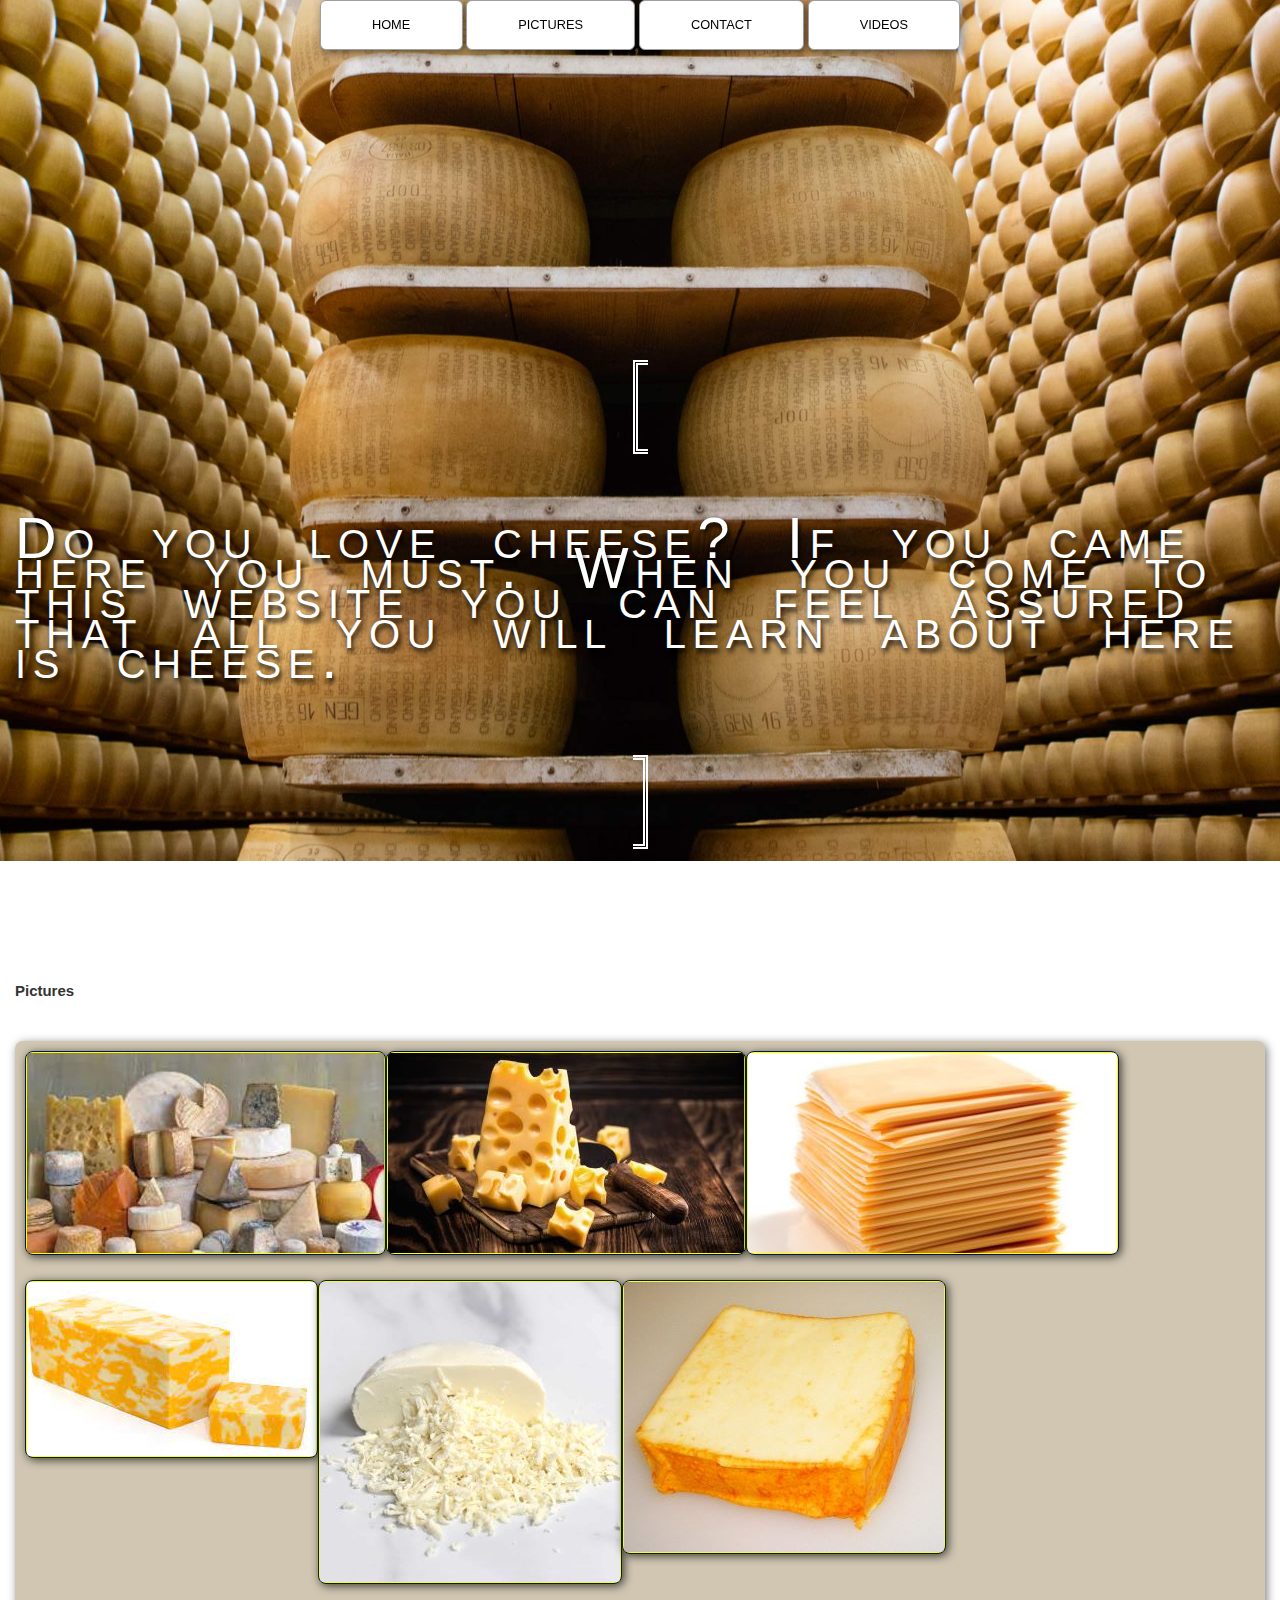
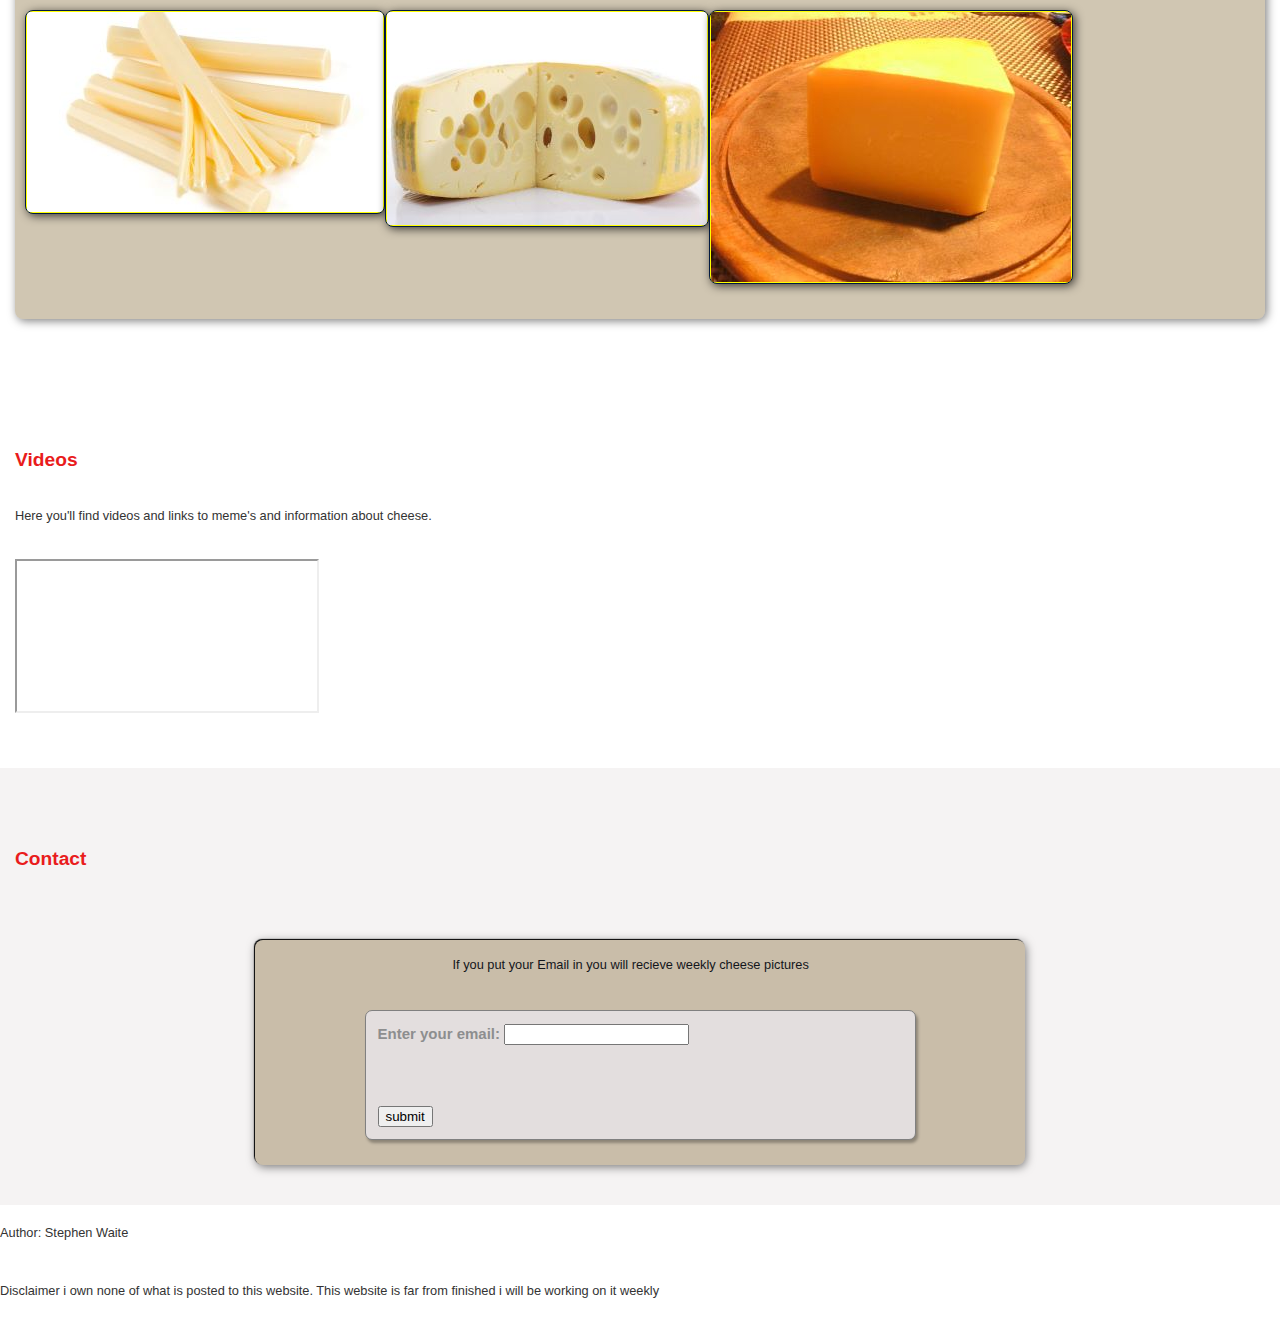
==== commit 0202e1da: "updated file" ====
--- a/Basic_HTML_and_CSS/one_page_website.html
+++ b/Basic_HTML_and_CSS/one_page_website.html
@@ -293,6 +293,6 @@
 				<p>Disclaimer i own none of what is posted to this website. This website is far from finished i will be working on it weekly</p>
 		<!-- END FOOTER -->
 	
-		<script src="js/one_page_website.js"></script>
+		<script src="./js/one_page_website.js"></script>
 	</body>
 </html>--- a/Basic_HTML_and_CSS/css/shared.css
+++ b/Basic_HTML_and_CSS/css/shared.css
@@ -7,7 +7,7 @@
 }
 
 body {
-    font-size: 14px;
+    font-size: 1vw;
     margin: 0;
     font-family: "Helvetica Neue", Helvetica, Arial, sans-serif;
     line-height: 1.42857143;
